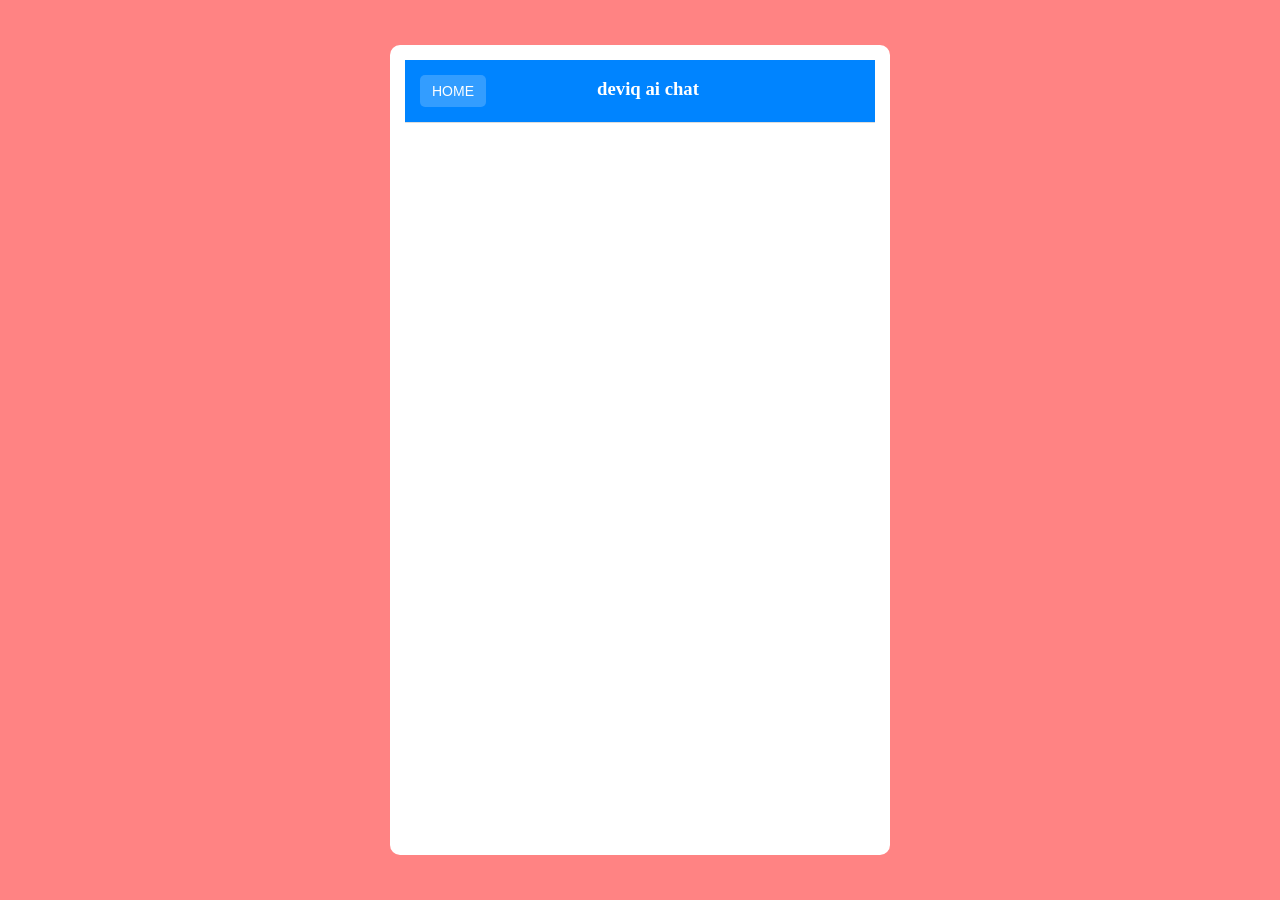
==== maim/ai.html @ 6d927d05 "Add files via upload" ====
<!DOCTYPE html>
<html>
    <head>
        <meta charset="UTF-8">
        <meta name="viewport" content="width=device-width,initial-scale=1.0"> 
        <title>ai chat deviq</title>
        <link rel="stylesheet" href="style2.css">
    </head>
    <body>
        <div class="container">
            <header class="headerc">
                <button class="homeb">HOME</button>
                <h3>deviq ai chat</h3>
                <div style="width: 50px;"></div>
            </header>
            <mai class="chata">
                
            </main>
        </div>
        <script src="ai.js"></script>
    </body>
</html>
---- maim/style2.css ----
*{
    margin: 0;
    padding: 0;
    box-sizing: border-box;
}
body{
    background-color: rgb(255, 131, 131);
    line-height: 1.5;
    height: 100vh;
    display: flex;
    justify-content: center;
    align-items: center;
}
.container{
    width: 100%;
    max-width: 500px;
    margin: 0 auto;
    padding: 15px;
    height: 90vh;
    overflow: hidden;
    border-radius: 10px;
    box-shadow: 0 4px rgba(0.0.0.0.1);
    flex-direction: column;
    background-color: white;
}
.chat{
    flex: 1;
    display: flex;
    justify-content: center;
    align-items: center;
}
.headerc{
    background-color: #0084ff;
    display: flex;
    justify-content: space-between;
    padding: 15px;
    border-bottom: 1px solid #ddd;
    color: white;
}
.homeb{
    background-color: rgba(255,255,255,0.2);
    cursor: pointer;
    padding: 8px 12px;
    border-radius: 5px;
    font-size: 14px;
    color: white;
    border: none;
}
.homeb:hover{
    background-color: rgb(255, 255, 255,0.3);
}
.headerc-header h3{
    font-size: 18px;
    font-weight: 600;
}
.chata{
    flex: 1;
    padding: 20px;
    flex-direction: column;
}
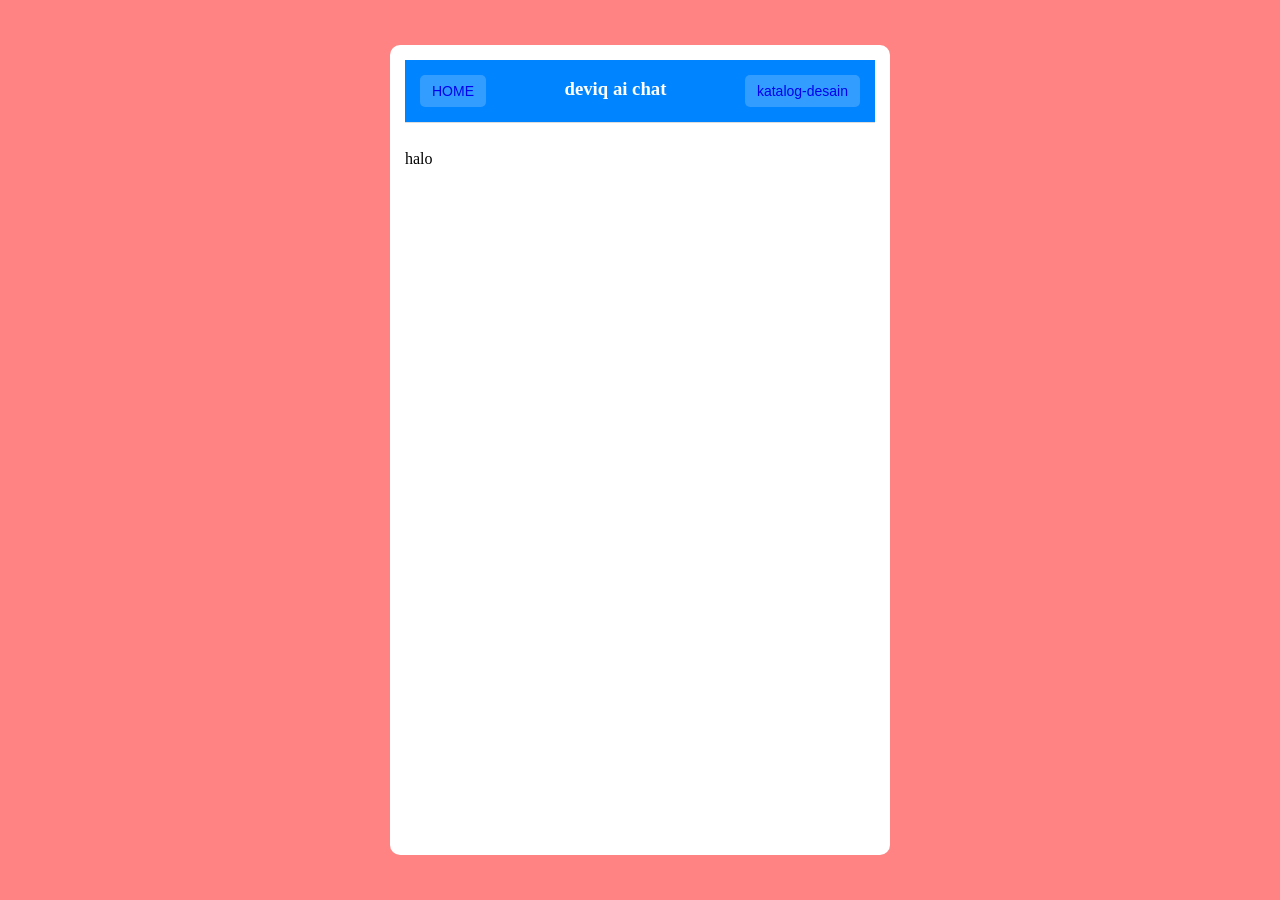
==== commit 59095955: "Add files via upload" ====
--- a/maim/ai.html
+++ b/maim/ai.html
@@ -9,12 +9,12 @@
     <body>
         <div class="container">
             <header class="headerc">
-                <button class="homeb">HOME</button>
+                <button class="homeb"><a href="../index.html">HOME</a></button>
                 <h3>deviq ai chat</h3>
-                <div style="width: 50px;"></div>
+                <button class="homeb"><a href="katalog-desain.html">katalog-desain</a></button>
             </header>
             <mai class="chata">
-                
+                <p>halo</p>
             </main>
         </div>
         <script src="ai.js"></script>
--- a/maim/style2.css
+++ b/maim/style2.css
@@ -57,4 +57,7 @@
     flex: 1;
     padding: 20px;
     flex-direction: column;
+}
+a{
+    text-decoration: none;
 }
